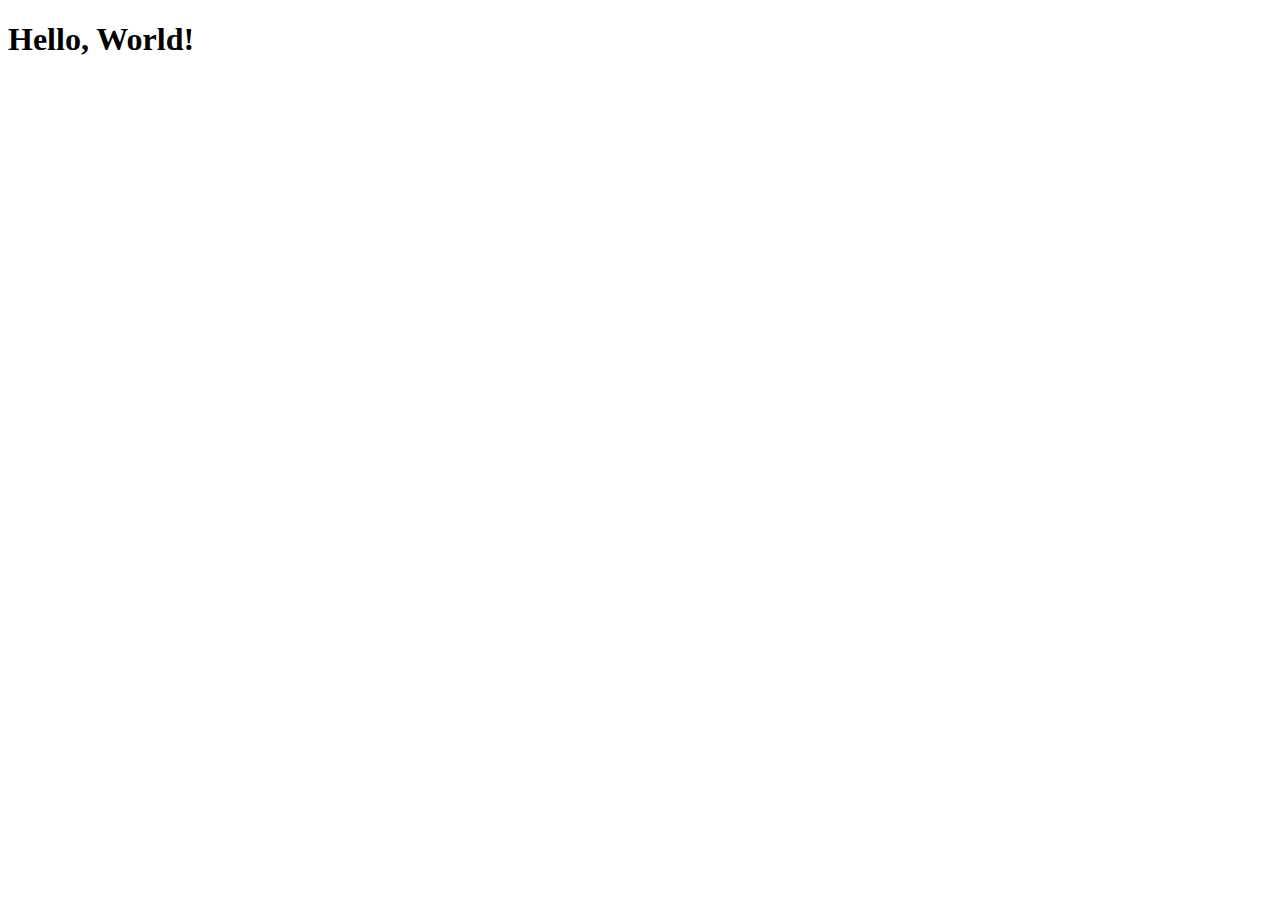
==== index.html @ 582a127a "Done" ====
<!DOCTYPE html>
<html lang="en">
<head>
    <meta charset="UTF-8">
    <meta name="viewport" content="width=device-width, initial-scale=1.0">
    <title>wdd131 - Angel Clavo</title>
</head>
<body>
    <h1>Hello, World!</h1>
</body>
</html>
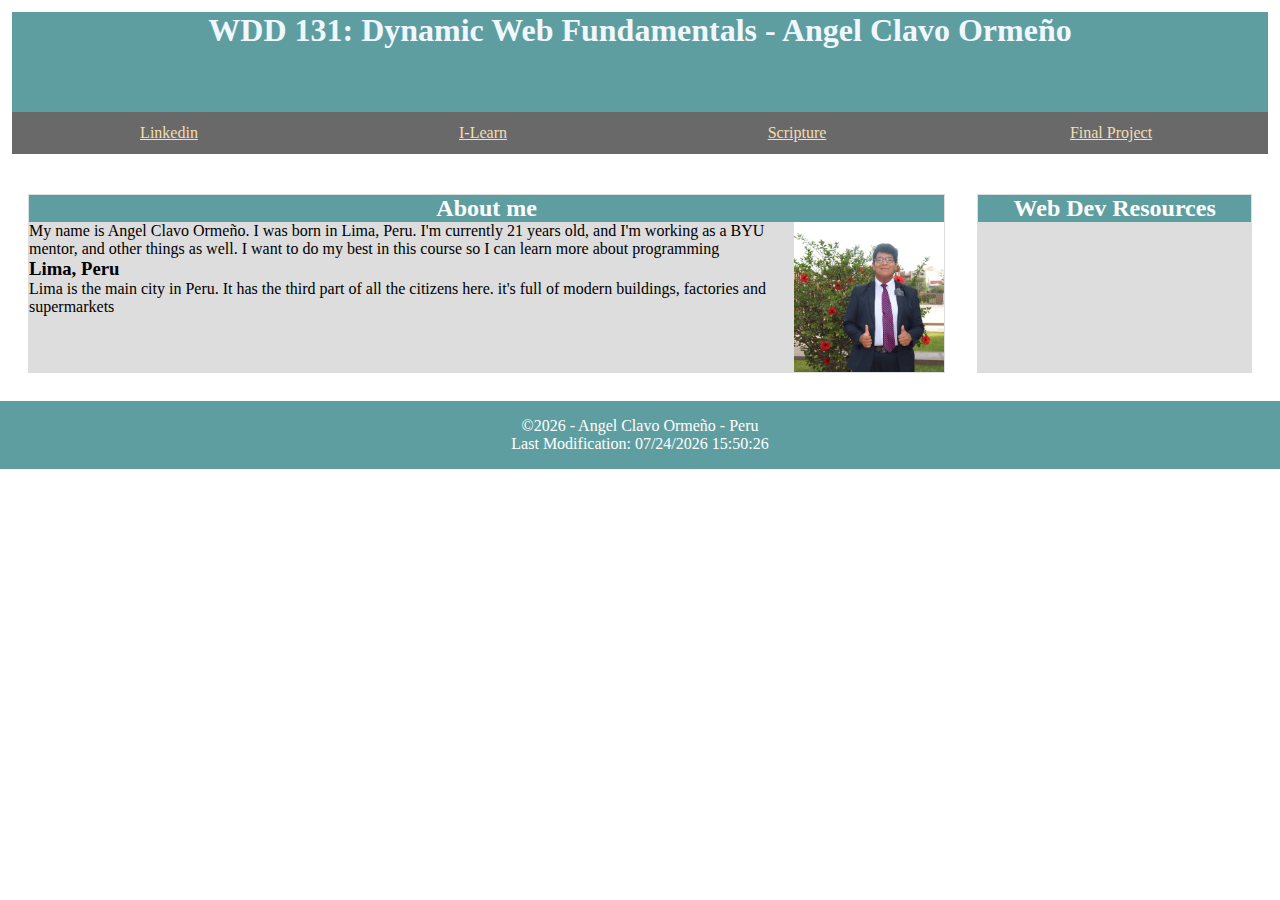
==== commit 539ea768: "Finally. It's done" ====
--- a/index.html
+++ b/index.html
@@ -3,9 +3,38 @@
 <head>
     <meta charset="UTF-8">
     <meta name="viewport" content="width=device-width, initial-scale=1.0">
-    <title>wdd131 - Angel Clavo</title>
+    <title>WDD 131 - Web Fundamentals - Angel Clavo</title>
+    <link rel="stylesheet" href="styles/base.css">
+    <meta name="description" content="The purpose of this page is to present information about who I am, and also where I live">
+    <meta name="author" content="Angel Clavo Ormeño">
+    <script src="scripts/getdates.js"defer></script>
 </head>
 <body>
-    <h1>Hello, World!</h1>
+    <header>
+        <h1>WDD 131: Dynamic Web Fundamentals - Angel Clavo Ormeño</h1>
+        <nav class="navigation modern">
+            <a href="https://www.linkedin.com/in/angel-clavo-307371204/" title="linkedin">Linkedin</a>
+            <a href="https://byui.instructure.com/" title="I-Learn">I-Learn</a>
+            <a href="https://www.churchofjesuschrist.org/study/scriptures/dc-testament/dc/121?lang=eng&id=p45-p46#p45" title="Scripture">Scripture</a>
+            <a href="#" title="Final Project">Final Project</a>
+        </nav>
+    </header>
+    <main>
+        <section class="card">
+            <h2>About me</h2>
+            <img src="images/profile-photo.jpg" alt="That's me!"/>
+            <p>My name is Angel Clavo Ormeño. I was born in Lima, Peru. I'm currently 21 years old, and I'm working as a BYU mentor, and other things as well. I want to do my best in this course so I can learn more about programming 
+            </p>
+            <h3>Lima, Peru</h3>
+            <p>Lima is the main city in Peru. It has the third part of all the citizens here. it's full of modern buildings, factories and supermarkets</p>
+        </section>
+
+        <section class="target">
+            <h2>Web Dev Resources</h2>
+        </section>
+    </main>
+    <footer>
+
+    </footer>
 </body>
 </html>--- a/styles/base.css
+++ b/styles/base.css
@@ -0,0 +1,77 @@
+* {
+    margin: 0;
+    padding: 0;
+}
+
+h1 {
+    font-family: Cambria, Cochin, Georgia, Times, 'Times New Roman', serif;
+    color: aliceblue;
+    background-color: cadetblue;
+    height: 100px;
+}
+
+header {
+    color: white ;
+    padding: 0.75rem;
+    text-align: center;
+}
+
+.navigation a {
+    color: wheat;
+    padding: 0.75rem;
+}
+
+.navigation {
+    background-color: dimgray;
+    display: flex;
+    align-items: center;
+    list-style: none;
+}
+
+.modern a {
+    flex: 1 1 100%
+}
+
+main {
+    display: flex;
+    padding: 0.75rem;
+}
+
+img {
+    height: 150px;
+    width: 150px;
+    float: inline-end;
+}
+
+h2 {
+    background-color: cadetblue ;
+    color: white;
+    text-align: center;
+}
+
+.card {
+    margin: 1rem;
+    border: 1px solid rgba (0,0,0,.1);
+    padding: 1px;
+    background-color: #ddd;
+    color: #000;
+    height: auto;
+    width: 1175px;
+}
+
+.target {
+    margin: 1rem;
+    border: 1px solid rgba (0,0,0,.1);
+    padding: 1px;
+    background-color: #ddd;
+    color: #000;
+    height: auto;
+    width: 350px;
+}
+
+footer {
+    color: white;
+    background-color: cadetblue;
+    text-align: center;
+    padding: 1rem;
+}